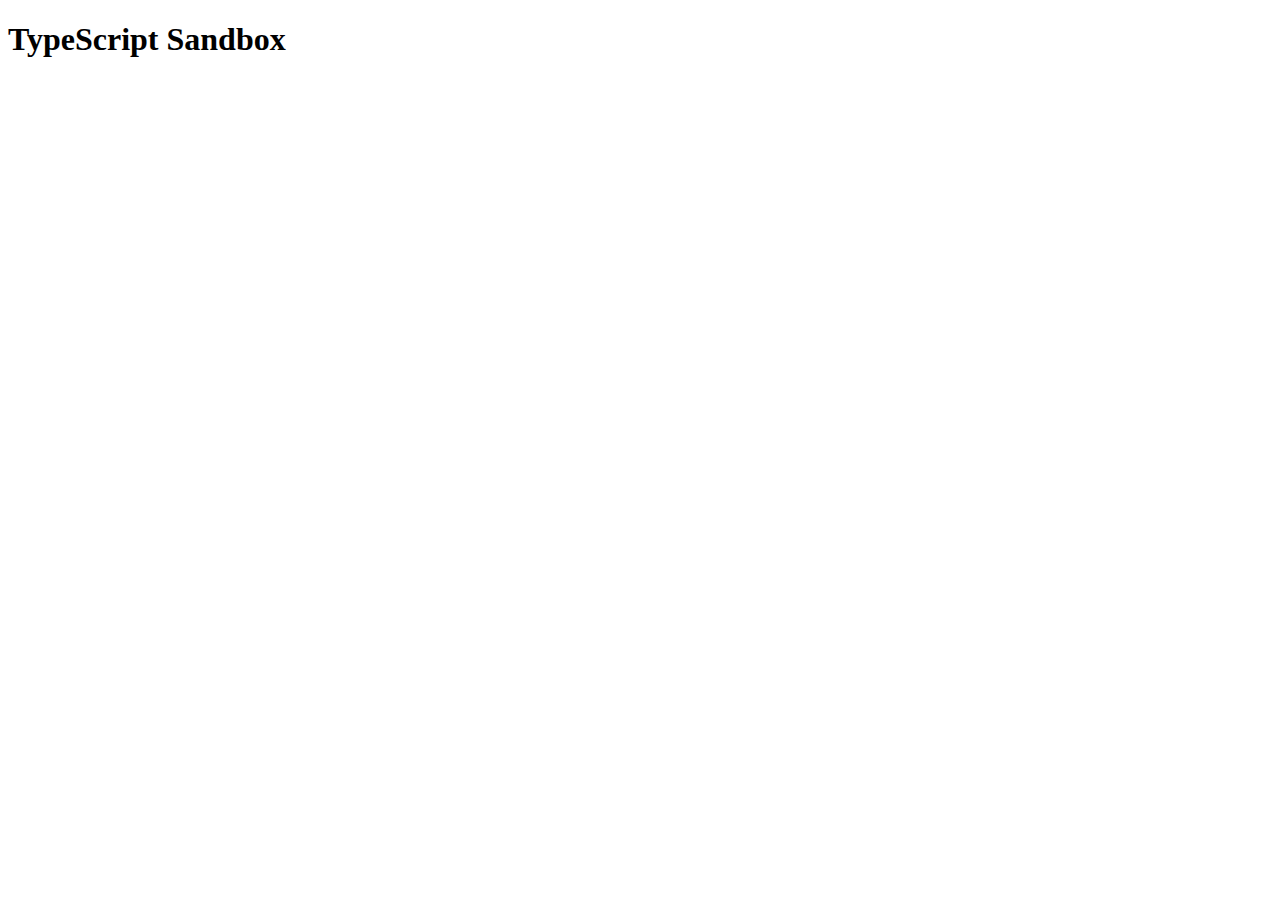
==== index.html @ aaf0648a "first commit" ====
<!DOCTYPE html>
<html lang="en">
  <head>
    <meta charset="UTF-8" />
    <link rel="icon" type="image/svg+xml" href="/vite.svg" />
    <meta name="viewport" content="width=device-width, initial-scale=1.0" />
    <title>Vite + TS</title>
  </head>
  <body>
    <div id="app">
      <h1>TypeScript Sandbox</h1>
    </div>
    <script type="module" src="/src/main.ts"></script>
  </body>
</html>
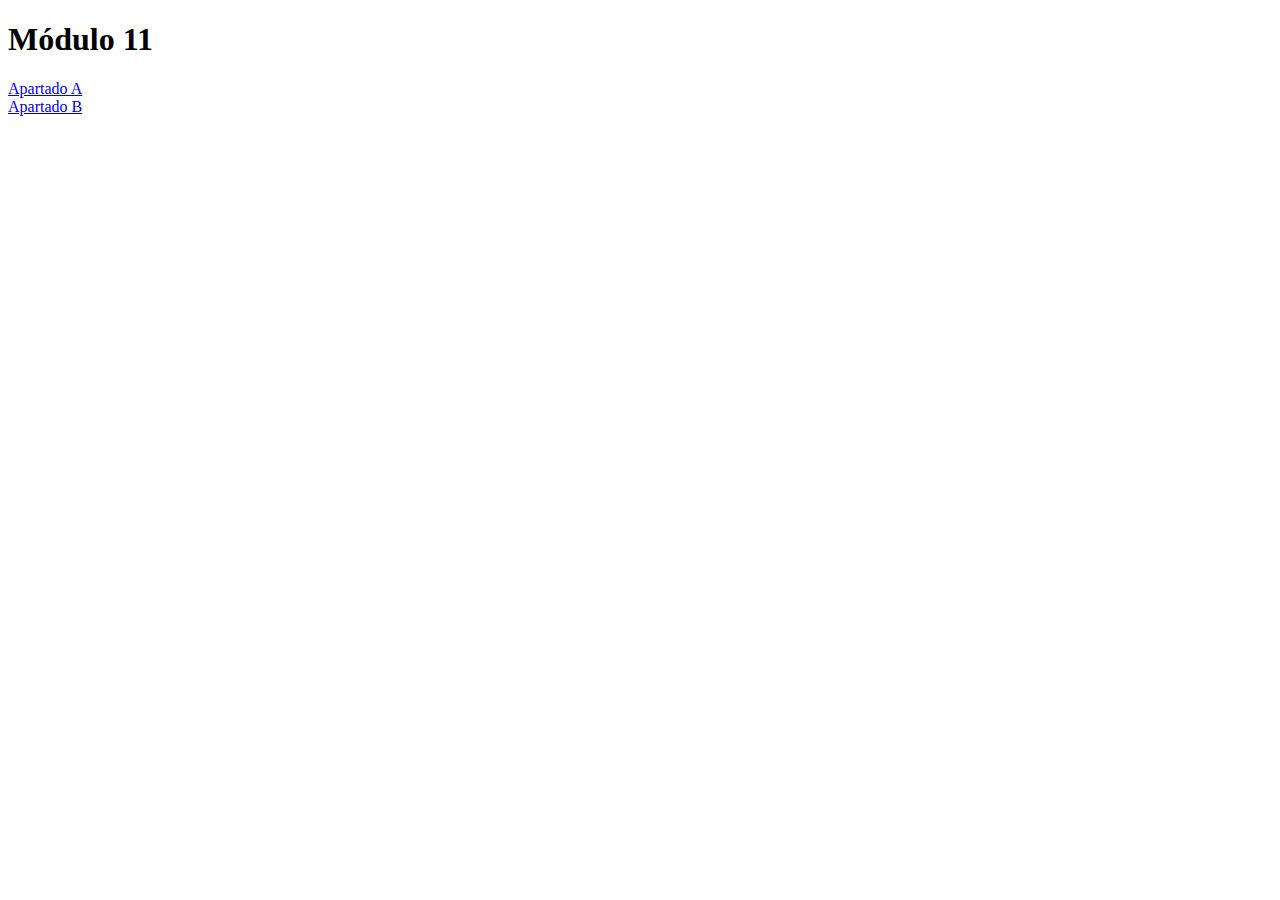
==== commit a3a71ea5: "organize project in folders" ====
--- a/index.html
+++ b/index.html
@@ -4,11 +4,19 @@
     <meta charset="UTF-8" />
     <link rel="icon" type="image/svg+xml" href="/vite.svg" />
     <meta name="viewport" content="width=device-width, initial-scale=1.0" />
-    <title>Vite + TS</title>
+    <title>Modulo 11</title>
   </head>
   <body>
-    <div id="app">
-      <h1>TypeScript Sandbox</h1>
+    <div class="container">
+      <div id="app">
+        <h1>Módulo 11</h1>
+      </div>
+      <div>
+        <a id="apartadoA" href="/src/ApartadoA/index.html">Apartado A</a>
+      </div>
+      <div>
+        <a href="/src/ApartadoB/index.html">Apartado B</a>
+      </div>
     </div>
     <script type="module" src="/src/main.ts"></script>
   </body>
